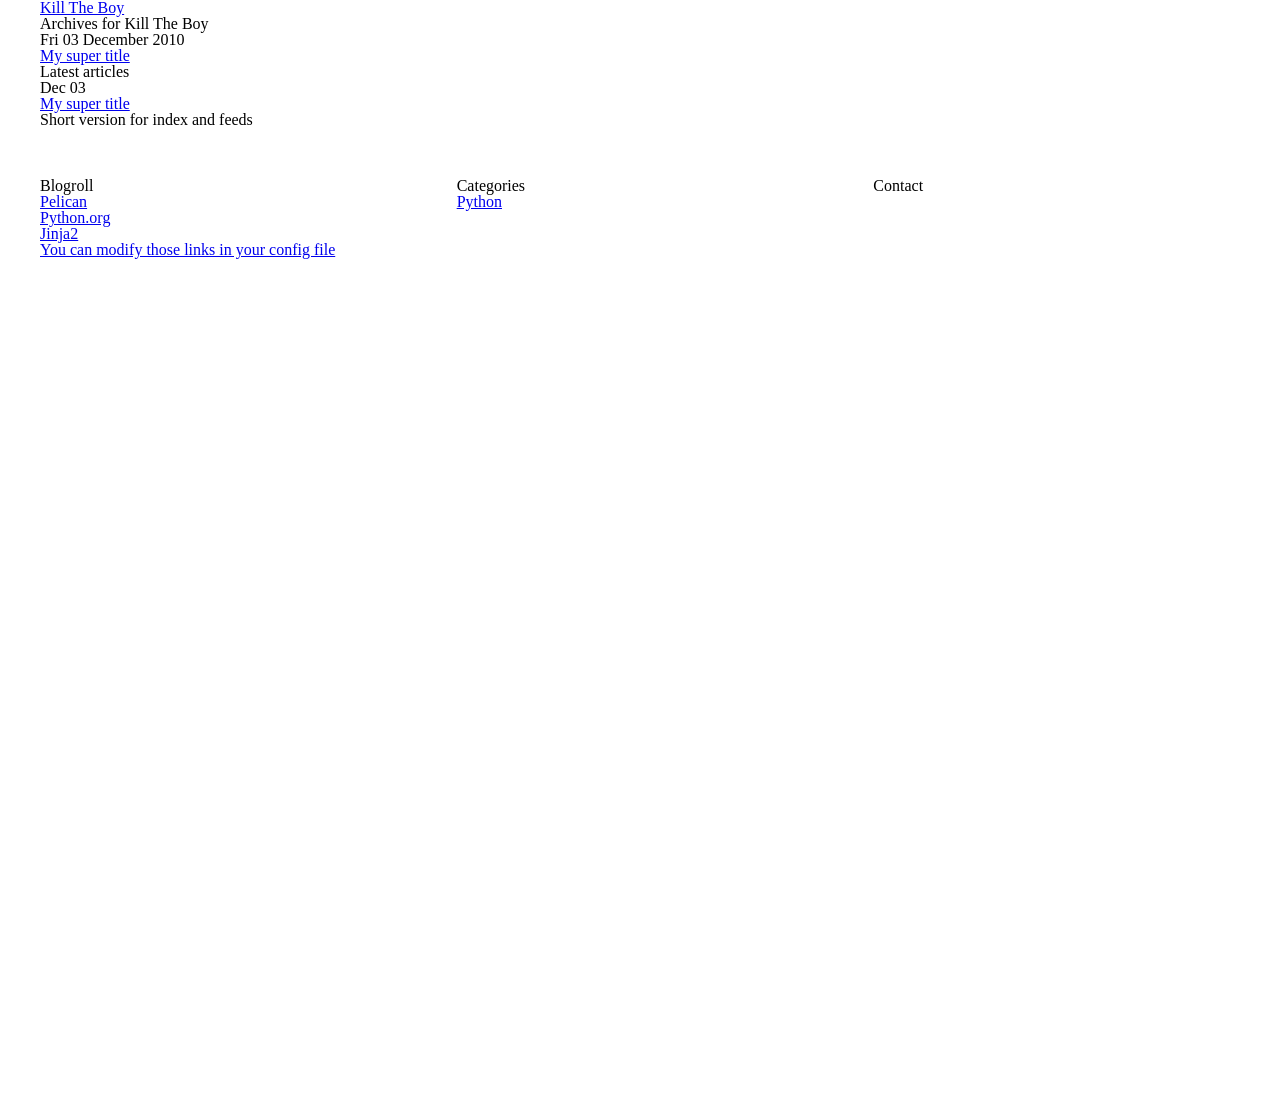
==== archives.html @ e6fd441b "Initial commit" ====
<!DOCTYPE HTML>
<!--
	Dopetrope 2.0 by HTML5 UP
	html5up.net | @n33co
	Free for personal and commercial use under the CCA 3.0 license (html5up.net/license)
-->
<html>
	<head>
			<title>Kill The Boy</title>
			<meta http-equiv="content-type" content="text/html; charset=utf-8" />
			<meta charset="utf-8" />
			<link href="http://fonts.googleapis.com/css?family=Source+Sans+Pro:300,400,700,900,300italic" rel="stylesheet" />
				<link rel="stylesheet" href="/theme/css/pygment.css" />
			<noscript>
				<link rel="stylesheet" href="/theme/css/skel-noscript.css" />
				<link rel="stylesheet" href="/theme/css/style.css" />
				<link rel="stylesheet" href="/theme/css/style-desktop.css" />
			</noscript>
	</head>
	<body class="no-sidebar">
		<!-- Header Wrapper -->
			<div id="header-wrapper">
				<div class="container">
					<div class="row">
						<div class="12u">

							<!-- Header -->
								<section id="header">

									<!-- Logo -->
									<h1><a href="/">Kill The Boy</a></h1>

									<!-- Nav -->
										<nav id="nav">
											<ul>
											</ul>
										</nav>

								</section>

						</div>
					</div>
				</div>
			</div>

		<!-- Main Wrapper -->
			<div id="main-wrapper">
				<div class="container">
<h1>Archives for Kill The Boy</h1>

<dl>
    <dt>Fri 03 December 2010</dt>
    <dd><a href="/my-super-post.html">My super title</a></dd>
</dl>

				</div>
			</div>

		<!-- Footer Wrapper -->
			<div id="footer-wrapper">
				<!-- Footer -->
					<section id="footer" class="container">
						<div class="row">
							<div class="8u">
								<section>
									<header>
										<h2>Latest articles</h2>
									</header>
									<ul class="dates">
										<li>
											<span class="date">Dec <strong>03</strong></span>
											<h3><a href="my-super-post.html">My super title</a></h3>
											<p><p>Short version for index and feeds</p></p>
										</li>
									</ul>
								</section>
							</div>
						</div>
						<div class="row">
							<div class="4u">
								<section>
									<header>
										<h2>Blogroll</h2>
									</header>
									<ul class="divided">
											<li><a href="http://getpelican.com/">Pelican</a></li>
											<li><a href="http://python.org/">Python.org</a></li>
											<li><a href="http://jinja.pocoo.org/">Jinja2</a></li>
											<li><a href="#">You can modify those links in your config file</a></li>
									</ul>
								</section>
							</div>
							<div class="4u">
								<section>
									<header>
										<h2>Categories</h2>
									</header>
									<ul class="divided">
											<li><a href="/category/python.html">Python</a></li>
									</ul>
								</section>
							</div>
							<div class="4u">

								<section>
									<header>
										<h2>Contact</h2>
									</header>
									<ul class="social">
									</ul>
								</section>
							</div>
						</div>
					</section>
			</div>
		<script src="/theme/js/jquery.min.js"></script>
		<script src="/theme/js/jquery.dropotron.js"></script>
		<script src="/theme/js/config.js"></script>
		<script src="/theme/js/skel.min.js"></script>
		<script src="/theme/js/skel-panels.min.js"></script>
		<!--[if lte IE 8]><script src="js/html5shiv.js"></script><link rel="stylesheet" href="/theme/css/ie8.css" /><![endif]-->
	</body>
</html>
---- theme/css/style.css ----
/*
	Dopetrope 2.0 by HTML5 UP
	html5up.net | @n33co
	Free for personal and commercial use under the CCA 3.0 license (html5up.net/license)
*/

/*********************************************************************************/
/* Basic                                                                         */
/*********************************************************************************/

	*
	{
		-moz-box-sizing: border-box;
		-webkit-box-sizing: border-box;
		-o-box-sizing: border-box;
		-ms-box-sizing: border-box;
		box-sizing: border-box;
	}

	body
	{
		font-family: 'Source Sans Pro';
		font-weight: 300;
		background: #252122;
		background-image: url('images/bg02.png');
		color: #5d5d5d;
	}

	strong, b
	{
		color: #252122;
		font-weight: 700;
	}

	h1, h2, h3, h4, h5, h6
	{
		color: #252122;
		font-weight: 700;
	}

		h1 a, h2 a, h3 a, h4 a, h5 a, h6 a
		{
			color: inherit;
			text-decoration: none;
		}

	a
	{
		color: #d52349;
		text-decoration: underline;
	}

		a:hover
		{
			text-decoration: none;
		}

	blockquote {
		font-style: italic;
		margin: 0 0 1em 15px;
		padding-left: 10px;
		border-left: 5px solid #ddd;
	}

	.major
	{
		position: relative;
		text-align: center;
		border-top: solid 1px #ccc;
		top: 1em;
	}

		.major h2
		{
			background: #fff;
			position: relative;
			top: -0.65em;
			display: inline;
			margin: 0;
			padding: 0 1em 0 1em;
		}

	.byline
	{
		display: block;
		font-style: italic;
	}

	form
	{
	}

		form input,
		form select,
		form textarea
		{
			-webkit-appearance: none;
		}

	br.clear
	{
		clear: both;
	}

	p, ul, ol, dl, table
	{
		margin-bottom: 2em;
	}

	section,
	article
	{
		margin-bottom: 2.5em;
	}

		section > :last-child,
		article > :last-child
		{
			margin-bottom: 0;
		}

		section:last-child,
		article:last-child
		{
			margin-bottom: 0;
		}

	/* Actions */

		.actions
		{
		}

	/* Box */

		.box
		{
			background: #ffffff;
			border-bottom: solid 1px #ccc;
		}

			.box .image-full
			{
				position: relative;
				width: auto;
			}

	/* Button */

		.button
		{
			display: inline-block;
			text-decoration: none;
			cursor: pointer;
			border: 0;
			border-radius: 5px;
			background: #d52349;
			color: #fff !important;
			font-weight: 700;
			outline: 0;
			-moz-transition: background-color .25s ease-in-out;
			-webkit-transition: background-color .25s ease-in-out;
			-o-transition: background-color .25s ease-in-out;
			-ms-transition: background-color .25s ease-in-out;
			transition: background-color .25s ease-in-out;
		}

			.button:hover
			{
				background: #e53359;
			}

			.button:active
			{
				background: #c51349;
			}

			.button-alt
			{
				background: #252122;
			}

				.button-alt:hover
				{
					background: #353132;
				}

				.button-alt:active
				{
					background: #151112;
				}

			.button-icon
			{
				line-height: 32px;
				padding-left: 1em !important;
			}

				.button-icon:before
				{
					content: '';
					display: block;
					float: left;
					width: 32px;
					height: 32px;
					background: url('images/icons32.png');
					margin-right: 0.45em;
					opacity: 0.25;
				}

				.button-icon-1:before	{ background-position: 0px 0px;		}
				.button-icon-2:before	{ background-position: -32px 0px;	}
				.button-icon-3:before	{ background-position: -64px 0px;	}
				.button-icon-4:before	{ background-position: -96px 0px;	}
				.button-icon-5:before	{ background-position: -128px 0px;	}

	/* Icon */

		.icon48
		{
			display: inline-block;
			width: 48px;
			height: 48px;
			background-image: url('images/icons48.png');
			text-indent: -9999px;
		}

			.icon48-1	{ background-position:	0px 0px;		}
			.icon48-2	{ background-position:	-48px 0px;		}
			.icon48-3	{ background-position:	-96px 0px;		}
			.icon48-4	{ background-position:	-144px 0px;		}
			.icon48-5	{ background-position:	-192px 0px;		}
			.icon48-6	{ background-position:	-240px 0px;		}
			.icon48-7	{ background-position:	-288px 0px;		}
			.icon48-8	{ background-position:	-336px 0px;		}
			.icon48-9	{ background-position:	-384px 0px;		}
			.icon48-10	{ background-position:	-432px 0px;		}

		.icon64
		{
			display: inline-block;
			width: 64px;
			height: 64px;
			background-image: url('images/icons64.png');
			text-indent: -9999px;
		}

			.icon64-1	{ background-position:	0px 0px;		}
			.icon64-2	{ background-position:	-64px 0px;		}
			.icon64-3	{ background-position:	-128px 0px;		}
			.icon64-4	{ background-position:	-192px 0px;		}
			.icon64-5	{ background-position:	-256px 0px;		}
			.icon64-6	{ background-position:	-320px 0px;		}
			.icon64-7	{ background-position:	-384px 0px;		}
			.icon64-8	{ background-position:	-448px 0px;		}
			.icon64-9	{ background-position:	-512px 0px;		}
			.icon64-10	{ background-position:	-576px 0px;		}

	/* Image */

		.image
		{
			display: inline-block;
			outline: 0;
		}

			.image img
			{
				display: block;
				width: 100%;
			}

		.image-centered
		{
			display: block;
			margin: 0 0 2em 0;
		}

			.image-centered img
			{
				margin: 0 auto;
				width: auto;
			}

		.image-full
		{
			display: block;
			width: 100%;
			margin: 0 0 2em 0;
		}

		.image-left
		{
			float: left;
			margin: 0 2em 2em 0;
		}


        /* figure */
                .floatright, .align-right {
                    float: right;
                }

                .floatleft, .align-left {
                    float: left;
                }

                .floatcenter, .align-center {
                    display: block;
                    margin-left: auto;
                    margin-right: auto;
                }

                figure.floatright, .align-right {
                    margin-left: 4px;
                }

                figure.floatleft, .align-left {
                    margin-right: 4px;
                }

                figure.floatcenter, .align-center {
                    margin-bottom: 11px;
                }

	/* Is-* */

		.is-post
		{
		}

	/* List */

		ul.contact
		{
		}

			ul.contact li
			{
				position: relative;
				border-top: solid 1px #ddd;
				padding: 1.3em 0 1.3em 7em;
			}

				ul.contact li h3
				{
					position: absolute;
					left: 0;
					top: 1.3em;
					font-size: 1.1em;
				}

				ul.contact li p
				{
					margin: 0;
				}

			ul.contact li:first-child
			{
				padding-top: 0;
				border-top: 0;
			}

				ul.contact li:first-child h3
				{
					top: 0;
				}

		ul.dates
		{
		}

			ul.dates li
			{
				position: relative;
				border-top: solid 1px #ddd;
				padding: 1.3em 0 1.3em 6.75em;
			}

			ul.dates .date
			{
				display: block;
				position: absolute;
				left: 0;
				top: 1.3em;
				background-color: #d52349;
				height: 3.5em;
				text-align: center;
				color: #fff;
				line-height: 1em;
				border-top-left-radius: 5px;
				border-bottom-left-radius: 5px;
				padding: 0.5em 0.75em 0 1em;
			}

				ul.dates .date:after
				{
					content: '';
					position: absolute;
					bottom: 0;
					right: -1.2em;
					border-left: solid 1.25em #d52349;
					border-top: solid 1.8em transparent;
					border-bottom: solid 1.8em transparent;
				}

				ul.dates .date strong
				{
					display: block;
					font-size: 1.75em;
					padding-top: 0.15em;
				}

			ul.dates h3
			{
				font-size: 1.1em;
			}

			ul.dates p
			{
				margin: 0;
			}

			ul.dates li:first-child
			{
				border-top: 0;
				padding-top: 0;
			}

				ul.dates li:first-child .date
				{
					top: 0;
				}

		ul.default
		{
		}

		ul.divided
		{
		}

			ul.divided li
			{
				border-top: solid 1px #ddd;
				padding: 1em 0 1em 0;
			}

			ul.divided li:first-child
			{
				border-top: 0;
				padding-top: 0;
			}

		ul.links
		{
		}

		ul.social
		{
			overflow: hidden;
		}

			ul.social li
			{
				display: block;
				border-radius: 5px;
				background: #888;
				-moz-transition: background-color .25s ease-in-out;
				-webkit-transition: background-color .25s ease-in-out;
				-o-transition: background-color .25s ease-in-out;
				-ms-transition: background-color .25s ease-in-out;
				transition: background-color .25s ease-in-out;
				float: left;
			}

			ul.social li:first-child
			{
				margin-left: 0;
			}

			ul.social li.facebook				{ background: #3c5a98; }
				ul.social li.facebook:hover		{ background: #4c6aa8; }
			ul.social li.twitter				{ background: #2daae4; }
				ul.social li.twitter:hover		{ background: #3dbaf4; }
			ul.social li.dribbble				{ background: #c4376b; }
				ul.social li.dribbble:hover		{ background: #d4477b; }
			ul.social li.linkedin				{ background: #006599; }
				ul.social li.linkedin:hover		{ background: #1075a9; }
			ul.social li.tumblr					{ background: #2b4661; }
				ul.social li.tumblr:hover		{ background: #3b5671; }
			ul.social li.googleplus				{ background: #da2713; }
				ul.social li.googleplus:hover	{ background: #ea3723; }

			ul.simple
			{
				list-style-type: square;
			}

	/* Pennant */

		.pennant
		{
			position: relative;
			display: inline-block;
			background-color: #d52349;
			width: 9em;
			padding: 1.5em 0 0.5em 0;
			border-top-left-radius: 5px;
			border-top-right-radius: 5px;
		}

			.pennant:after
			{
				content: '';
				position: absolute;
				bottom: -1.98em;
				left: 0;
				border-top: solid 2em #d52349;
				border-left: solid 4.5em transparent;
				border-right: solid 4.5em transparent;
			}

			.pennant span
			{
				display: block;
				margin: 0 auto;
			}

			.pennant-alt
			{
				background-color: #252122;
			}

				.pennant-alt:after
				{
					border-top-color: #252122;
				}

			.pennant-alt2
			{
				background-color: #827a7c;
			}

				.pennant-alt2:after
				{
					border-top-color: #827a7c;
				}

/*********************************************************************************/
/* Banner                                                                        */
/*********************************************************************************/

	#banner
	{
	}

		#banner a
		{
			text-decoration: none;
			outline: 0;
		}

		#banner header
		{
			background-color: #252122;
			background-color: rgba(34,30,31,0.98);
			text-align: center;
		}

			#banner header h2
			{
				color: #fff;
				font-weight: 700;
			}

			#banner header .byline
			{
				color: #d52349;
				padding: 0;
				font-style: normal;
			}

		#banner .image-full
		{
			margin: 0;
		}

/*********************************************************************************/
/* Wrappers                                                                      */
/*********************************************************************************/

	#header-wrapper
	{
		position: relative;
		background: #ffffff;
		border-bottom: solid 1px #ccc;
	}

		#header-wrapper:before
		{
			content: '';
			position: absolute;
			top: 0;
			left: 0;
			width: 100%;
			background: url('images/bg02.png');
			z-index: 0;
			opacity: 0.5;
			box-shadow: inset 0px -60px 40px 0px #fff;
		}

		#header-wrapper:after
		{
			content: '';
			position: absolute;
			top: 0;
			left: 0;
			width: 100%;
			background: url('images/bg01.png');
			background-size: 100% 100%;
			z-index: 0;
			opacity: 0.25;
		}

		#header-wrapper > .container
		{
			position: relative;
			z-index: 1;
		}

	#main-wrapper
	{
		position: relative;
		background: #f7f7f7 url('images/bg02.png');
	}

		#main-wrapper:before
		{
			content: '';
			position: absolute;
			top: 0;
			left: 0;
			width: 100%;
			background: url('images/bg01.png');
			background-size: 100% 100%;
			z-index: 0;
			opacity: 0.1;
		}

		#main-wrapper .major
		{
		}

			#main-wrapper .major h2
			{
				background: #f7f7f7 url('images/bg02.png');
			}

	#footer-wrapper
	{
		position: relative;
		color: #858484;
	}

		#footer-wrapper:before
		{
			content: '';
			position: absolute;
			top: 0;
			left: 0;
			width: 100%;
			background: url('images/bg01.png');
			background-size: 100% 100%;
			z-index: 0;
			opacity: 0.5;
		}

		#footer-wrapper a
		{
			color: #c5c4c4;
		}

		#footer-wrapper h2,
		#footer-wrapper h3,
		#footer-wrapper h4,
		#footer-wrapper h5,
		#footer-wrapper h6,
		#footer-wrapper strong,
		#footer-wrapper b
		{
			color: #fff;
		}

		#footer-wrapper h1 a,
		#footer-wrapper h2 a,
		#footer-wrapper h3 a,
		#footer-wrapper h4 a,
		#footer-wrapper h5 a,
		#footer-wrapper h6 a
		{
			color: inherit;
		}

		#footer-wrapper ul.contact li
		{
			border-top-color: #353434;
			border-top-color: rgba(255,255,255,0.05);
		}

		#footer-wrapper ul.dates li
		{
			border-top-color: #353434;
			border-top-color: rgba(255,255,255,0.05);
		}

		#footer-wrapper ul.divided li
		{
			border-top-color: #353434;
			border-top-color: rgba(255,255,255,0.05);
		}

/*********************************************************************************/
/* Intro                                                                         */
/*********************************************************************************/

	#intro
	{
		text-align: center;
	}

/*********************************************************************************/
/* Copyright                                                                     */
/*********************************************************************************/

	#copyright
	{
		text-align: center;
	}

		#copyright .links
		{
			display: inline-block;
			background: #2C2929;
			background: rgba(255,255,255,0.05);
			border-radius: 5px;
			margin: 0;
		}

.img-copy {
	float:right;
	margin-right:2em;
}

article .date {
	color: white;
	float:left;
	font-weight: bold;
	font-size: 1em;
	text-align:center;
	margin-right: 2em;
}

article .post-infos {
  float: right;
	overflow: hidden;
}

article .post-infos .tags li {
	float: left;
	margin: 0 0.25em;
}

article em {
  font-style: italic;
  font-weight: bold;
}
---- theme/css/style-desktop.css ----
/*
	Dopetrope 2.0 by HTML5 UP
	html5up.net | @n33co
	Free for personal and commercial use under the CCA 3.0 license (html5up.net/license)
*/

/*********************************************************************************/
/* Basic                                                                         */
/*********************************************************************************/

	body
	{
		font-size: 11pt;
		line-height: 1.75em;
		min-width: 1200px;
	}
	
	h2
	{
		font-size: 1.5em;
	}
	
	h3
	{
		font-size: 1.35em;
	}

	.byline
	{
		margin: 0.5em 0 0 0;
		padding-bottom: 0.5em;
	}
	
	header
	{
		margin: 0 0 1.5em 0;
	}
	
	footer
	{
		margin: 2.25em 0 0 0;
	}
	
	/* Actions */

		.actions
		{
		}
		
			.actions .button
			{
				margin-right: 0.75em;
			}

	/* Box */

		.box
		{
			padding: 2.75em 1.75em 2.75em 1.75em;
		}
		
			.box .image-full
			{
				left: 1.75em;
				top: 1.75em;
				margin: -4.5em 0 4.25em -3.5em;
			}

	/* Button */
	
		.button
		{
			font-size: 1.1em;
			padding: 0.65em 1.5em 0.65em 1.5em;
		}

			.button-big
			{
				font-size: 1.5em;
				padding: 0.75em 1.5em 0.75em 1.5em;
			}

	/* Is-* */
	
		.is-post
		{
		}
		
			.is-post header
			{
				padding-top: 1em;
				margin: 0 0 2em 0;
			}
		
			.is-post h2
			{
				padding:0.5em 0;
				font-size: 2.5em;
				letter-spacing: -0.015em;
			}
			.is-post p {
				margin:1em 0;
			}
			
			.is-post .byline
			{
				margin-top: 1.25em;
				font-size: 1.25em;
			}

	/* List */

		ul.links
		{
		}

			ul.links li
			{
				display: inline-block;
				border-left: solid 1px rgba(255,255,255,0.05);
				padding: 0 0 0 1em;
				margin: 0 0 0 1em;
			}
			
			ul.links li:first-child
			{
				border-left: 0;
				padding-left: 0;
				margin-left: 0;
			}

		ul.social
		{
			margin: 0 0 3.25em 0;
		}

			ul.social li
			{
				margin-left: 0.75em;
			}

	/* Pennant */

		.pennant
		{
			margin: 0 0 4em 0;
		}

/*********************************************************************************/
/* Wrappers                                                                      */
/*********************************************************************************/

	#header-wrapper
	{
		padding: 1em 0 1em 0;
	}

		#header-wrapper:before
		{
			height: 10em;
		}
	
		#header-wrapper:after
		{
			height: 20em;
			top: -2.5em;
		}
	
	#main-wrapper
	{
		padding: 6em 0 6em 0;
	}

		#main-wrapper:after
		{
			height: 5em;
		}
	
	#footer-wrapper
	{
		padding: 6em 0 6em 0;
	}

		#footer-wrapper:before
		{
			height: 5em;
		}

		#footer-wrapper header
		{
			margin: 0 0 3em 0;
		}
		
			#footer-wrapper header h2
			{
				font-size: 1.75em;
			}
			
		#footer-wrapper .row
		{
			padding-bottom: 2em;
		}

/*********************************************************************************/
/* Header                                                                        */
/*********************************************************************************/

	#header
	{
		text-align: center;
	}
	
		#header h1
		{
			color: #252122;
			font-weight: 900;
			font-size: 2.5em;
			letter-spacing: -0.035em;
			margin: 0 0 1.5em 0;
		}

/*********************************************************************************/
/* Nav                                                                           */
/*********************************************************************************/

	#nav
	{
	}

		#nav > ul
		{
			margin: 0;
		}

		#nav > ul > li > ul
		{
			display: none;
		}

		#nav > ul > li
		{
			display: inline-block;
			font-style: italic;
			margin: 0 0.35em 0 0.35em;
		}
		
			#nav > ul > li > a
			{
				border-radius: 5px;
				color: #5d5d5d;
				text-decoration: none;
				padding: 0.6em 1.2em 0.6em 1.2em;
				-moz-transition: background-color .25s ease-in-out;
				-webkit-transition: background-color .25s ease-in-out;
				-o-transition: background-color .25s ease-in-out;
				-ms-transition: background-color .25s ease-in-out;
				transition: background-color .25s ease-in-out;
				outline: 0;
			}

		#nav > ul > li:hover
		{
		}
		
			#nav > ul > li:hover > a
			{
				background: #f3f3f3;
			}
			
		#nav > ul > li.active
		{
		}
		
			#nav > ul > li.active > a
			{
				background: #f3f3f3;
			}
			
		#nav > ul > li.current_page_item
		{
		}
		
			#nav > ul > li.current_page_item > a
			{
				background: #d52349;
				color: #fff !important;
				font-weight: 700;
			}
			
	.dropotron
	{
		border-radius: 5px;
		background-color: #252122;
		background-color: rgba(34,30,31,0.98);
		padding: 1.25em 1.5em 1.25em 1.5em;
		font-style: italic;
		min-width: 13em;
		box-shadow: 0px 8px 15px 0px rgba(0,0,0,0.5);
		text-align: left;
	}
	
		.dropotron a,
		.dropotron span
		{
			color: #aaa;
			text-decoration: none;
			-moz-transition: color .25s ease-in-out;
			-webkit-transition: color .25s ease-in-out;
			-o-transition: color .25s ease-in-out;
			-ms-transition: color .25s ease-in-out;
			transition: color .25s ease-in-out;
		}
		
		.dropotron li
		{
			padding: 0.25em 0 0.25em 0;
		}

			.dropotron li:hover > a,
			.dropotron li:hover >span
			{
				color: #fff;
			}

		.dropotron-level-0
		{
			margin-top: 2em;
			margin-left: -0.51em;
		}
		
			.dropotron-level-0:before
			{
				content: '';
				display: block;
				position: absolute;
				left: 20px;
				top: -10px;
				border-left: solid 10px transparent;
				border-right: solid 10px transparent;
				border-bottom: solid 10px #252122;
				border-bottom-color: rgba(34,30,31,0.98);
			}

/*********************************************************************************/
/* Banner                                                                        */
/*********************************************************************************/

	#banner
	{
		position: relative;
		margin-top: 1em;
	}
	
		#banner header
		{
			border-radius: 5px;
			position: absolute;
			left: 0;
			top: 0;
			padding: 4em;
			left: 50%;
			top: 50%;

			/*
				To vertically center this we need to set a width/height for the header
				overlay, then set a negative left/top margin set to half its width/height.
			*/
			
			width: 50em;
			height: 13em;
			
			margin-left: -25em;
			margin-top: -6.5em;
		}
		
			#banner header h2
			{
				font-size: 3em;
				margin: 0 0 0.65em 0;
				/*line-height: 1.1em;*/
			}

			#banner header .byline
			{
				font-size: 1.75em;
			}
			
/*********************************************************************************/
/* Footer                                                                        */
/*********************************************************************************/

	#footer
	{
	}

/*********************************************************************************/
/* Main                                                                          */
/*********************************************************************************/

	#main
	{
	}

/*********************************************************************************/
/* Intro                                                                         */
/*********************************************************************************/

	#intro
	{
		padding: 3em 0 0 0;
	}
	
		#intro section
		{
			padding: 2em 0 2em 0;
		}

		#intro h2
		{
			font-size: 1.75em;
		}
		
		#intro p
		{
			font-size: 1.25em;
			margin: 0;
		}
	
		#intro .middle
		{
			box-shadow:	16px 0px 0px 0px #fff,
						17px 0px 0px 0px #ccc, 
						
						-16px 0px 0px 0px #fff, 
						-17px 0px 0px 0px #ccc, 
						
						-16px -45px 0px 0px #fff, 
						16px -45px 0px 0px #fff, 

						-16px 45px 0px 0px #fff, 
						16px 45px 0px 0px #fff, 

						-16px 0px 45px 0px rgba(0,0,0,0.15),
						16px 0px 45px 0px rgba(0,0,0,0.15);
		}
		
		#intro .actions
		{
			padding: 5em 0 0 0;
		}
		
			#intro .actions .button
			{
				width: 12em;
				margin: 0 0.5em 0 0.5em;
			}

/*********************************************************************************/
/* Copyright                                                                     */
/*********************************************************************************/
		
	#copyright
	{
		margin: 3em 0 2em 0;
	}
	
		#copyright .links
		{
			padding: 0.85em 2.25em 0.85em 2.25em;
		}

pre {
	border-radius: 0.5em;
	background-color: #f3f3f3;
	font-family: Inconsolata, Monaco, monospace;
	padding: 1em;
}
---- theme/css/ie8.css ----
/*
	Dopetrope 2.0 by HTML5 UP
	html5up.net | @n33co
	Free for personal and commercial use under the CCA 3.0 license (html5up.net/license)
*/

/*********************************************************************************/
/* Wrappers                                                                      */
/*********************************************************************************/

	#header-wrapper
	{
	}

		#header-wrapper:before
		{
			display: none;
		}

		#header-wrapper:after
		{
			display: none;
		}

	#footer-wrapper
	{
	}

		#footer-wrapper:before
		{
			display: none;
		}
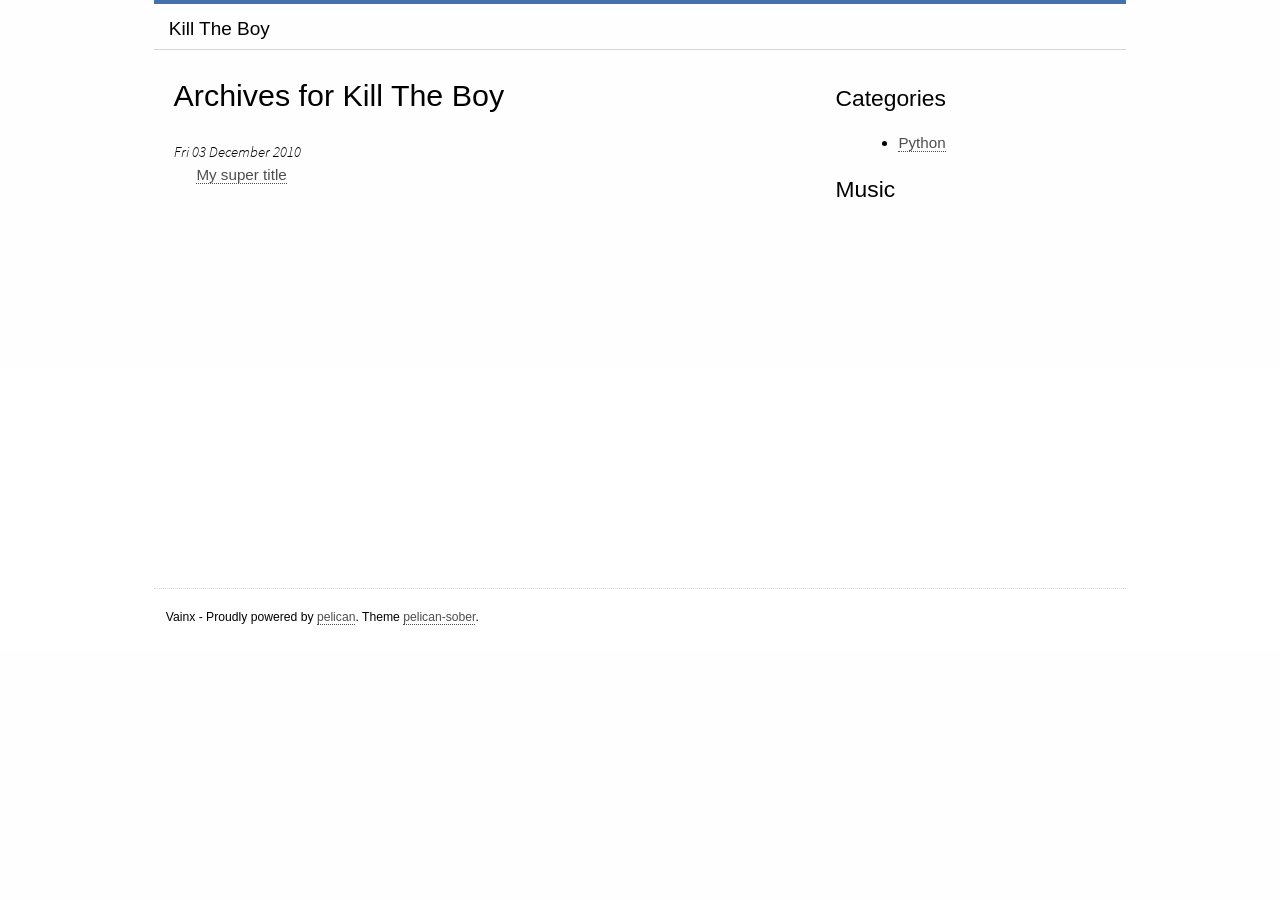
==== commit 07d4b5fe: "commit" ====
--- a/archives.html
+++ b/archives.html
@@ -1,124 +1,71 @@
+<!doctype html>
+<html lang="">	
+<head>
+	<meta charset="utf-8"/>
+	<title>Kill The Boy</title>	
+	<meta name="author" content="Vainx">
+	
 
-<!DOCTYPE HTML>
-<!--
-	Dopetrope 2.0 by HTML5 UP
-	html5up.net | @n33co
-	Free for personal and commercial use under the CCA 3.0 license (html5up.net/license)
--->
-<html>
-	<head>
-			<title>Kill The Boy</title>
-			<meta http-equiv="content-type" content="text/html; charset=utf-8" />
-			<meta charset="utf-8" />
-			<link href="http://fonts.googleapis.com/css?family=Source+Sans+Pro:300,400,700,900,300italic" rel="stylesheet" />
-				<link rel="stylesheet" href="/theme/css/pygment.css" />
-			<noscript>
-				<link rel="stylesheet" href="/theme/css/skel-noscript.css" />
-				<link rel="stylesheet" href="/theme/css/style.css" />
-				<link rel="stylesheet" href="/theme/css/style-desktop.css" />
-			</noscript>
-	</head>
-	<body class="no-sidebar">
-		<!-- Header Wrapper -->
-			<div id="header-wrapper">
-				<div class="container">
-					<div class="row">
-						<div class="12u">
+	<link rel="stylesheet" href="/theme/css/main.css" type="text/css" />
+		
 
-							<!-- Header -->
-								<section id="header">
 
-									<!-- Logo -->
-									<h1><a href="/">Kill The Boy</a></h1>
+</head>
+	
+<body>
 
-									<!-- Nav -->
-										<nav id="nav">
-											<ul>
-											</ul>
-										</nav>
+    <div class="container">
+	  
+	  <header role="banner">
+	    <div class="feeds">
+	    </div>
+		<a href="" class="title">Kill The Boy</a>
+      </header>
+	
+	  <div class="wrapper">
 
-								</section>
-
-						</div>
-					</div>
-				</div>
-			</div>
-
-		<!-- Main Wrapper -->
-			<div id="main-wrapper">
-				<div class="container">
+		  <div role="main" class="content">
 <h1>Archives for Kill The Boy</h1>
 
 <dl>
     <dt>Fri 03 December 2010</dt>
     <dd><a href="/my-super-post.html">My super title</a></dd>
 </dl>
+		  </div>	
+		  
+		  <div class="sidebar">
+		    <div class="sidebar-container" >
 
-				</div>
-			</div>
 
-		<!-- Footer Wrapper -->
-			<div id="footer-wrapper">
-				<!-- Footer -->
-					<section id="footer" class="container">
-						<div class="row">
-							<div class="8u">
-								<section>
-									<header>
-										<h2>Latest articles</h2>
-									</header>
-									<ul class="dates">
-										<li>
-											<span class="date">Dec <strong>03</strong></span>
-											<h3><a href="my-super-post.html">My super title</a></h3>
-											<p><p>Short version for index and feeds</p></p>
-										</li>
-									</ul>
-								</section>
-							</div>
-						</div>
-						<div class="row">
-							<div class="4u">
-								<section>
-									<header>
-										<h2>Blogroll</h2>
-									</header>
-									<ul class="divided">
-											<li><a href="http://getpelican.com/">Pelican</a></li>
-											<li><a href="http://python.org/">Python.org</a></li>
-											<li><a href="http://jinja.pocoo.org/">Jinja2</a></li>
-											<li><a href="#">You can modify those links in your config file</a></li>
-									</ul>
-								</section>
-							</div>
-							<div class="4u">
-								<section>
-									<header>
-										<h2>Categories</h2>
-									</header>
-									<ul class="divided">
-											<li><a href="/category/python.html">Python</a></li>
-									</ul>
-								</section>
-							</div>
-							<div class="4u">
+  	          <nav>
+	            <h2>Categories</h2>
+	            <ul>
+	                <li ><a href="/category/python.html">Python</a></li>
+	            </ul>
+	          </nav>
 
-								<section>
-									<header>
-										<h2>Contact</h2>
-									</header>
-									<ul class="social">
-									</ul>
-								</section>
-							</div>
-						</div>
-					</section>
-			</div>
-		<script src="/theme/js/jquery.min.js"></script>
-		<script src="/theme/js/jquery.dropotron.js"></script>
-		<script src="/theme/js/config.js"></script>
-		<script src="/theme/js/skel.min.js"></script>
-		<script src="/theme/js/skel-panels.min.js"></script>
-		<!--[if lte IE 8]><script src="js/html5shiv.js"></script><link rel="stylesheet" href="/theme/css/ie8.css" /><![endif]-->
-	</body>
+
+		
+                    <aside>
+                      <h2>Music</h2>
+			<p>
+                    <iframe allowTransparency="true" width="300" height="320" frameborder="no" scrolling="no" border="0" marginwidth="0" marginheight="0" src="http://music.daoapp.io/iframe?playlist=38820039&qlrc=1&qnarrow=0&max_width=255px&max_height=240px&autoplay=1&mode=random"></iframe>
+			</p>
+                    </aside>
+	        </div>
+		  </div>
+
+	  </div>
+
+      <footer>
+		<p role="contentinfo">
+		  Vainx - Proudly powered by <a href="http://alexis.notmyidea.org/pelican/">pelican</a>. Theme <a href="https://github.com/fle/pelican-sober">pelican-sober</a>.
+    	</p>
+
+	  </footer>	
+
+	</div>
+	
+
+</body>
 </html>
--- a/theme/css/main.css
+++ b/theme/css/main.css
@@ -0,0 +1,327 @@
+/*
+Colors :
+- #40403F
+- #4D4D4C
+- #7F7F7E
+- #E5E5E3
+- #F0F0F0
+*/
+
+/* Imports */
+
+@import url("fonts.css");
+@import url("tinytypo.css");
+@import url("pygment.css");
+
+
+/* Latout */
+
+article,
+figcaption,
+figure,
+footer,
+header,
+nav,
+section,
+time {
+  display: block;
+}
+
+html {
+  font-size: 100%;
+  -ms-text-size-adjust: 100%;
+  -webkit-text-size-adjust: 100%;
+}
+body {
+  font-family: 'Source Sans Pro', sans-serif;
+  font-weight: 300;
+  font-size: 0.95em;
+  line-height: 150%;
+  text-align: left;
+  padding: 0;
+  min-width: 740px;
+  background: linear-gradient(0deg, #FFFFFF, #FEFEFE) repeat scroll 0% 0% transparent;
+}
+
+header {
+  border-top: 4px solid #4271AE;
+  border-bottom: 1px solid #D6D6D6;
+  height: 50px;
+  line-height: 50px;
+  padding: 0 1em;
+  margin-bottom: 1.5em;
+}
+
+.wrapper {
+  display: table;
+  width: 100%;
+}
+
+.content {
+  display: table-cell;
+  padding: 0 20px 1em 20px;
+}
+
+.sidebar {
+  display: table-cell;
+  width: 25%;
+  padding: 0 20px 1em 3%;  
+}
+
+footer {
+  border-top: 1px dotted #D6D6D6;
+  line-height: 30px;
+  padding: 0 1em;
+  font-size: 0.8em;
+}
+
+
+/* Header */
+
+header a {
+  border-bottom: none;
+}
+
+header a.title {
+  font-size: 1.25em;
+}
+
+header .feeds {
+  float: right;
+  text-align: right;
+  width: 25%;
+  line-height: 40px;
+}
+
+header .feeds a {
+  display: block;
+  float: right;
+  padding-right: 5px;
+  width: 40px;
+}
+
+header .feeds a:hover,
+header .feeds a:active {
+  border-bottom: none;
+}
+
+header .pages {
+  float: right;
+  padding-right: 20px;
+}
+
+header .pages a {
+  font-size: 1.1em;
+}
+
+
+/* Sidebar */
+
+#sidebar-container-fixed.sticky {
+  padding-bottom: 100px;
+  position: fixed;
+  top: 85px;
+  transition: opacity 3s ease-in-out 0s;
+  opacity: 0.2;
+}
+
+#sidebar-container-fixed:hover {
+  opacity: 1;
+  transition: opacity 0s ease-in-out 0s;
+}
+
+
+/* Titles */
+
+h1 a {
+  color: inherit;
+  border-bottom: none;
+}
+
+
+/* Texts */
+
+p {
+  text-align: justify;
+}
+
+a {
+  text-decoration: none;
+  border-bottom: 1px dotted #4D4D4C;
+  color: #4D4D4C;
+}
+
+a:hover, a:active {
+  text-decoration: none;
+  border-bottom: 1px dotted #4271AE;
+  color: #4271AE;
+}
+
+.literal {
+  border: 1px solid #F0F0F0;
+  padding: 0px 5px;
+}
+
+pre {
+  font-family: 'Source Code Pro',monospace;
+  background: none repeat scroll 0 0 #F0F0F0;
+  border-radius: 2px;
+  font-size: 0.9em;
+  font-style: normal;
+  letter-spacing: 0.015em;
+  line-height: 130%;
+  padding: 0.7em;
+  white-space: pre-wrap;
+  word-wrap: break-word;
+}
+
+hr {
+  margin: 40px 5% 60px 5%;
+  color: #d6d6d6;
+  box-shadow: 0.1em 0.1em 0.1em #EFEFEF;
+  border-radius: 5px;
+}
+
+
+/* Article */
+
+article.summary {
+  margin-bottom: 40px;
+  clear: both;
+}
+
+article.summary > div {
+  margin-left: 28%;
+}
+
+article.full .metadata,
+article.summary .metadata {
+  padding: 1%;  
+  font-style: italic;
+  text-align: right;
+}
+
+article.full .metadata {
+  width: 25%;
+  float: right;
+  margin: 0 0 2% 1%;
+}
+
+article.summary .metadata {
+  width: 23%;
+  float: left;
+  margin: 0 1% 2% 0 ;
+}
+
+.metadata p,
+.metadata address {
+  margin: 0;
+  text-align: right;
+}
+
+/* Listings */
+
+ol.archive li {
+  margin: 8px 0;
+}
+
+ol.archive li time,
+ol.archive li .tags
+ {
+  line-height: 140%;
+  font-size: 0.8em;
+  margin: 0;
+}
+
+
+/* Social */
+
+.social {
+  list-style-type: none;
+  padding-left: 20px;
+}
+
+.social li {
+  clear: both;
+}
+
+.social a {}
+
+.social i { 
+  float: left;
+  margin-right: 3px;
+  padding-top: 4px;
+}
+.social a[href*='twitter.com'] + i:before {content: url('../images/icons/twitter-18px.png'); }
+.social a[href*='linkedin.com'] + i:before {content: url('../images/icons/linkedin-18px.png'); }
+.social a[href*='github.com'] + i:before {content: url('../images/icons/github-18px.png'); }
+.social a[href*='google.com'] + i:before {content: url('../images/icons/google-18px.png'); }
+.social a[href*='delicious.com']:before {content: url('../images/icons/delicious-18px.png'); }
+.social a[href*='digg.com']:before {content: url('../images/icons/digg-18px.png'); }
+.social a[href*='facebook.com']:before {content: url('../images/icons/facebook-18px.png'); }
+.social a[href*='stackoverflow.com']:before {content: url('../images/icons/stackoverfow-18px.png'); }
+.social a[href*='rss.xml']:before {content: url('../images/icons/feed-18px.png'); }
+.social a[href*='atom.xml']:before {content: url('../images/icons/feed-18px.png'); }
+
+
+/* Tag cloud */
+
+ul.tagcloud {
+  list-style: none;
+  padding: 0;
+  width: 50%;
+  margin: 0 auto;
+  line-height: 200%;
+}
+
+ul.tagcloud li {
+    display: inline-block;
+}
+
+li.tag-1 { font-size: 175%; margin: 0 1em; }
+li.tag-2 { font-size: 150%; margin: 0 1em; }
+li.tag-3 { font-size: 125%; margin: 0 1em; }
+li.tag-4 { font-size: 110%; margin: 0 1em; }
+
+/* Pagination */
+
+.pagination {
+  width: 100px;
+  margin: 1em auto;
+}
+
+/* Light TinyTypo overrides */
+
+/* box border color */
+.box {
+  border-color:#D6D6D6; /* #4271AE */
+}
+
+/* .box which contains only a list */
+.box.only-list ul,
+.box.only-list ol
+ {
+  margin-top: 0;
+}
+
+
+/* Responsive */
+
+@media (min-width: 1280px) {
+  body {
+    margin: 0 20%;
+  }
+}
+
+@media (max-width: 1280px) {
+  body {
+    margin: 0 12%;
+  }
+}
+
+@media (max-width: 979px) {
+  body {
+    margin: 0 4%;
+  }
+}
+
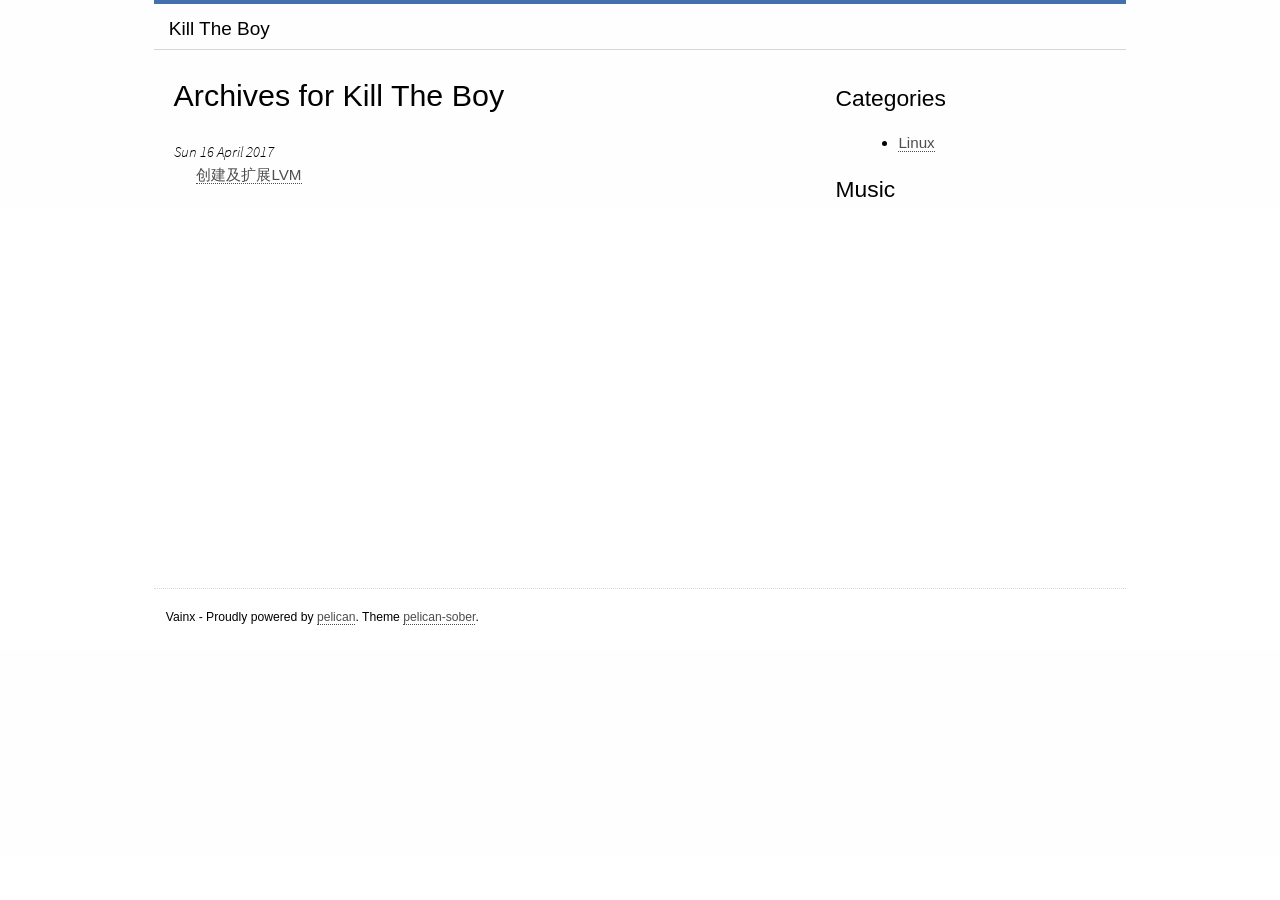
==== commit c638c72d: "commit" ====
--- a/archives.html
+++ b/archives.html
@@ -28,8 +28,8 @@
 <h1>Archives for Kill The Boy</h1>
 
 <dl>
-    <dt>Fri 03 December 2010</dt>
-    <dd><a href="/my-super-post.html">My super title</a></dd>
+    <dt>Sun 16 April 2017</dt>
+    <dd><a href="/create_lvm.html">创建及扩展LVM</a></dd>
 </dl>
 		  </div>	
 		  
@@ -40,7 +40,7 @@
   	          <nav>
 	            <h2>Categories</h2>
 	            <ul>
-	                <li ><a href="/category/python.html">Python</a></li>
+	                <li ><a href="/category/linux.html">Linux</a></li>
 	            </ul>
 	          </nav>
 
@@ -49,7 +49,7 @@
                     <aside>
                       <h2>Music</h2>
 			<p>
-                    <iframe allowTransparency="true" width="300" height="320" frameborder="no" scrolling="no" border="0" marginwidth="0" marginheight="0" src="http://music.daoapp.io/iframe?playlist=38820039&qlrc=1&qnarrow=0&max_width=255px&max_height=240px&autoplay=1&mode=random"></iframe>
+                    <iframe allowTransparency="true" width="300" height="320" frameborder="no" scrolling="no" border="0" marginwidth="0" marginheight="0" src="https://music.daoapp.io/iframe?playlist=38820039&qlrc=1&qnarrow=0&max_width=255px&max_height=240px&autoplay=1&mode=random"></iframe>
 			</p>
                     </aside>
 	        </div>
